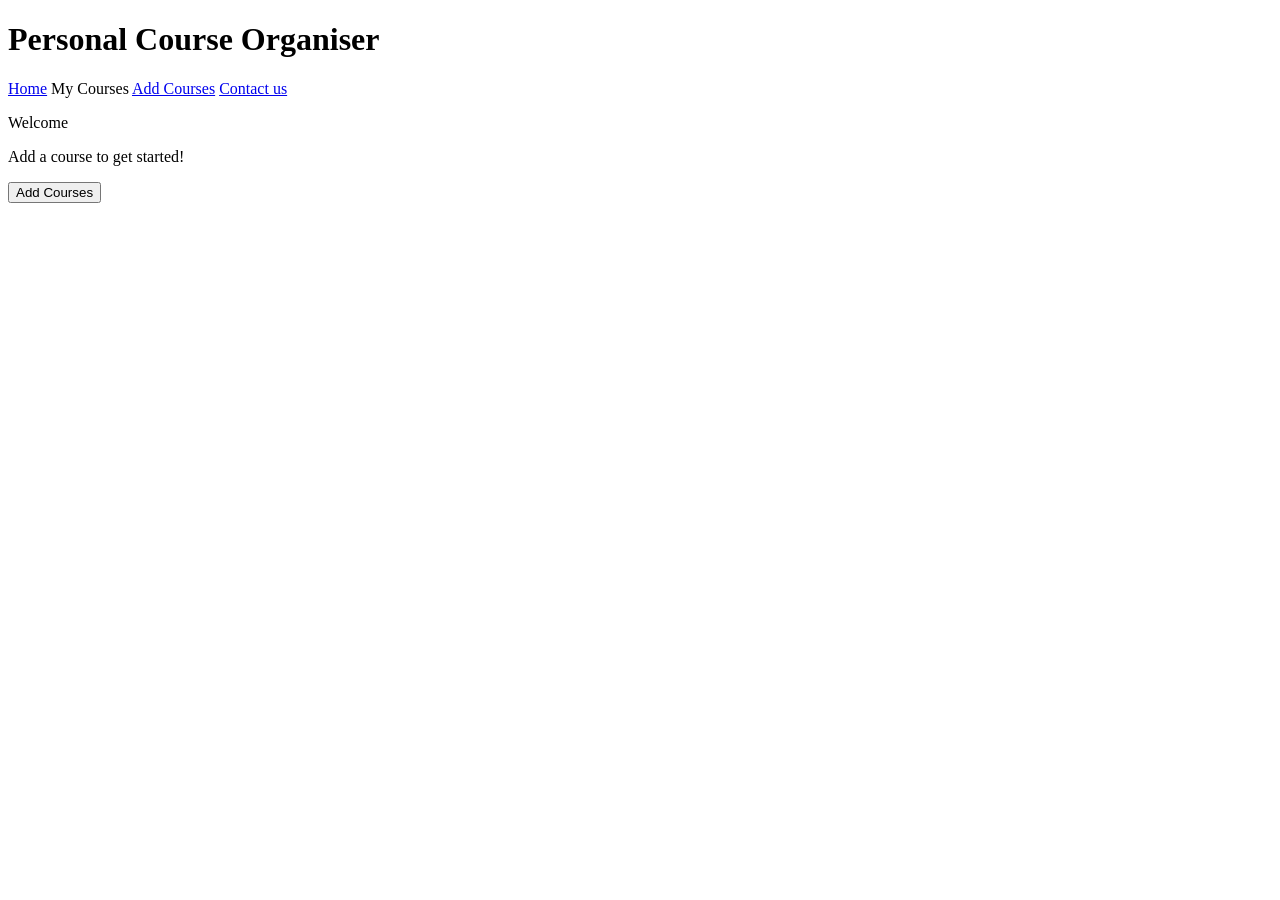
==== index.html @ 77fe83d4 "For the website" ====
<!DOCTYPE html>
<html>
    <head>
        <link rel="stylesheet" href="Home.css">
        <title>Personal Course Organiser</title>
    </head>
    <body>
    <h1 class="title">Personal Course Organiser</h1>
    <nav>
        <a href="Home.html">Home</a>
        <a>My Courses</a>
        <a href="../Add/AddPage.html">Add Courses</a>
        <a href="../Contact/Contact.html">Contact us</a>
    </nav>
    <p class="Welcome-sign">Welcome</p>
    <p class="Welcome">Add a course to get started!</p>
    <button class="navi" onclick="location.href='../Add/AddPage.html'">Add Courses</button>
    </body>
</html>
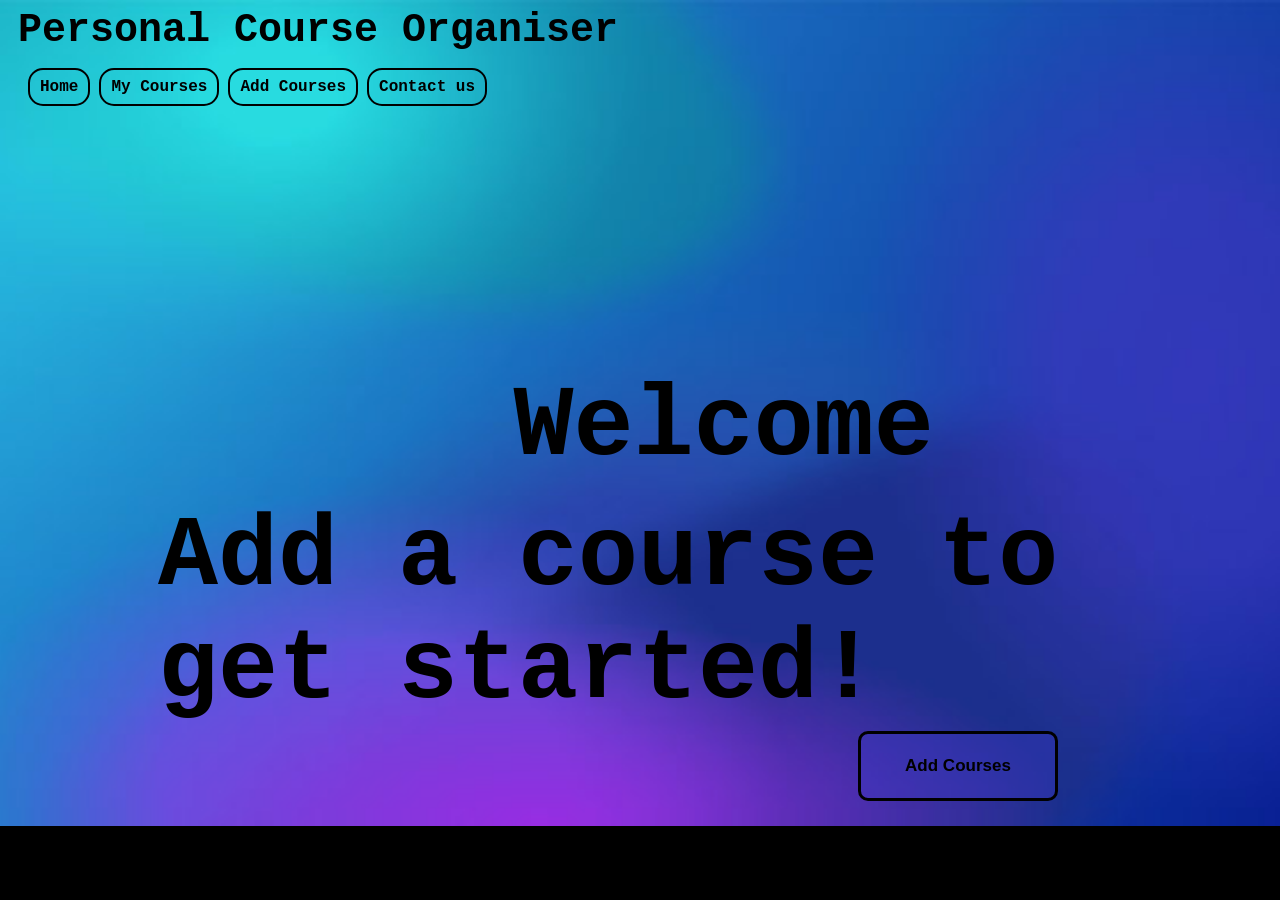
==== commit 07c1cf6b: "Updated index" ====
--- a/index.html
+++ b/index.html
@@ -1,16 +1,16 @@
 <!DOCTYPE html>
 <html>
     <head>
-        <link rel="stylesheet" href="Home.css">
+        <link rel="stylesheet" href="Home/Home.css">
         <title>Personal Course Organiser</title>
     </head>
     <body>
     <h1 class="title">Personal Course Organiser</h1>
     <nav>
-        <a href="Home.html">Home</a>
+        <a href="Home/Home.html">Home</a>
         <a>My Courses</a>
-        <a href="../Add/AddPage.html">Add Courses</a>
-        <a href="../Contact/Contact.html">Contact us</a>
+        <a href="Add/AddPage.html">Add Courses</a>
+        <a href="Contact/Contact.html">Contact us</a>
     </nav>
     <p class="Welcome-sign">Welcome</p>
     <p class="Welcome">Add a course to get started!</p>
--- a/Home/Home.css
+++ b/Home/Home.css
@@ -0,0 +1,79 @@
+body{
+    background-image: url(../Pix/Stronger.jpg);
+    background-color: rgb(0, 0, 0);
+    background-repeat: no-repeat;
+    background-position: center;
+    background-size: cover;
+    min-height: 90vh;
+}
+.title{
+    display: inline;
+    font-family: 'Courier New', Courier, monospace;
+    border: none;
+    margin-top: 0;
+    margin-right: 400px;
+    padding: 10px;
+    font-size: 40px;
+}
+nav {
+  display: inline-block;
+  padding: 15px 20px;
+}
+nav a {
+  display: inline-block;
+  color: black;
+  border-color: black;
+  border-style: solid;
+  border-width: 2px;
+  text-decoration: none;
+  font-weight: bold;
+  font-family: 'Courier New', Courier, monospace;
+  padding-left: 10px;
+  padding-right: 10px;
+  padding-bottom: 8px;
+  padding-top: 8px;
+  margin-right: 5px;
+  border-radius: 15px;
+}
+nav a:hover {
+  transition: 0.25s;
+  cursor: pointer;
+  background-color: black;
+  color: white;
+}
+.Welcome-sign{
+    font-family: 'Courier New', Courier, monospace;
+    font-weight: bolder;
+    font-size: 100px;
+    margin-top: 250px;
+    padding-left: 40%;
+    color: black;
+    height: 30px;
+}
+.Welcome{
+    font-family: 'Courier New', Courier, monospace;
+    font-weight: bolder;
+    font-size: 100px;
+    padding-left: 150px;
+    color: black;
+    height: 30px;
+}
+.navi{
+    border-color: black;
+    border-style: solid;
+    border-radius: 10px;
+    margin-left: 850px;
+    margin-top: 100px;
+    height: 70px;
+    width: 200px;
+    font-weight: bolder;
+    background-color: rgba(61, 57, 200, 0.357);
+    border-width: 3px;
+    font-size: 17px;
+}
+.navi:hover{
+    transition: 0.25s;
+    cursor: pointer;
+    background-color: black;
+    color: white;
+}
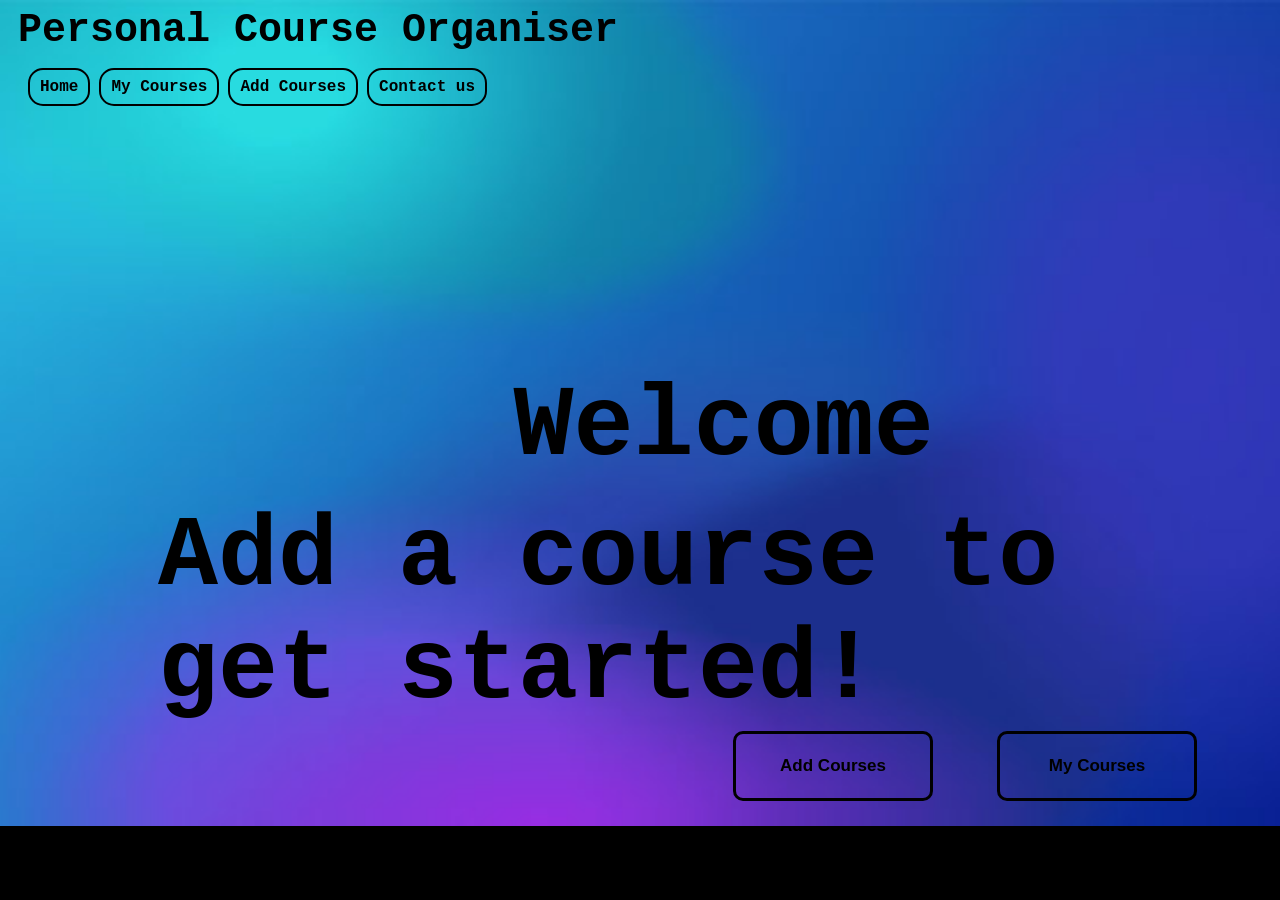
==== commit 64864775: "Complete?" ====
--- a/index.html
+++ b/index.html
@@ -8,12 +8,13 @@
     <h1 class="title">Personal Course Organiser</h1>
     <nav>
         <a href="Home/Home.html">Home</a>
-        <a>My Courses</a>
+        <a href="MyCour/MyCourses.html">My Courses</a>
         <a href="Add/AddPage.html">Add Courses</a>
         <a href="Contact/Contact.html">Contact us</a>
     </nav>
     <p class="Welcome-sign">Welcome</p>
     <p class="Welcome">Add a course to get started!</p>
-    <button class="navi" onclick="location.href='../Add/AddPage.html'">Add Courses</button>
+    <button class="navi" onclick="location.href='Add/AddPage.html'">Add Courses</button>
+    <button class="navi2" onclick="location.href='MyCour/MyCourses.html'">My Courses</button>
     </body>
 </html>
--- a/Home/Home.css
+++ b/Home/Home.css
@@ -59,15 +59,16 @@
     height: 30px;
 }
 .navi{
+    display: inline-block;
     border-color: black;
     border-style: solid;
     border-radius: 10px;
-    margin-left: 850px;
+    margin-left: 725px;
     margin-top: 100px;
     height: 70px;
     width: 200px;
     font-weight: bolder;
-    background-color: rgba(61, 57, 200, 0.357);
+    background-color: rgba(62, 57, 200, 0);
     border-width: 3px;
     font-size: 17px;
 }
@@ -76,4 +77,24 @@
     cursor: pointer;
     background-color: black;
     color: white;
+}
+.navi2{
+    display: inline-block;
+    border-color: black;
+    border-style: solid;
+    border-radius: 10px;
+    margin-left: 60px;
+    margin-top: 100px;
+    height: 70px;
+    width: 200px;
+    font-weight: bolder;
+    background-color: rgba(62, 57, 200, 0);
+    border-width: 3px;
+    font-size: 17px;
+}
+.navi2:hover{
+    transition: 0.25s;
+    cursor: pointer;
+    background-color: black;
+    color: white;
 }
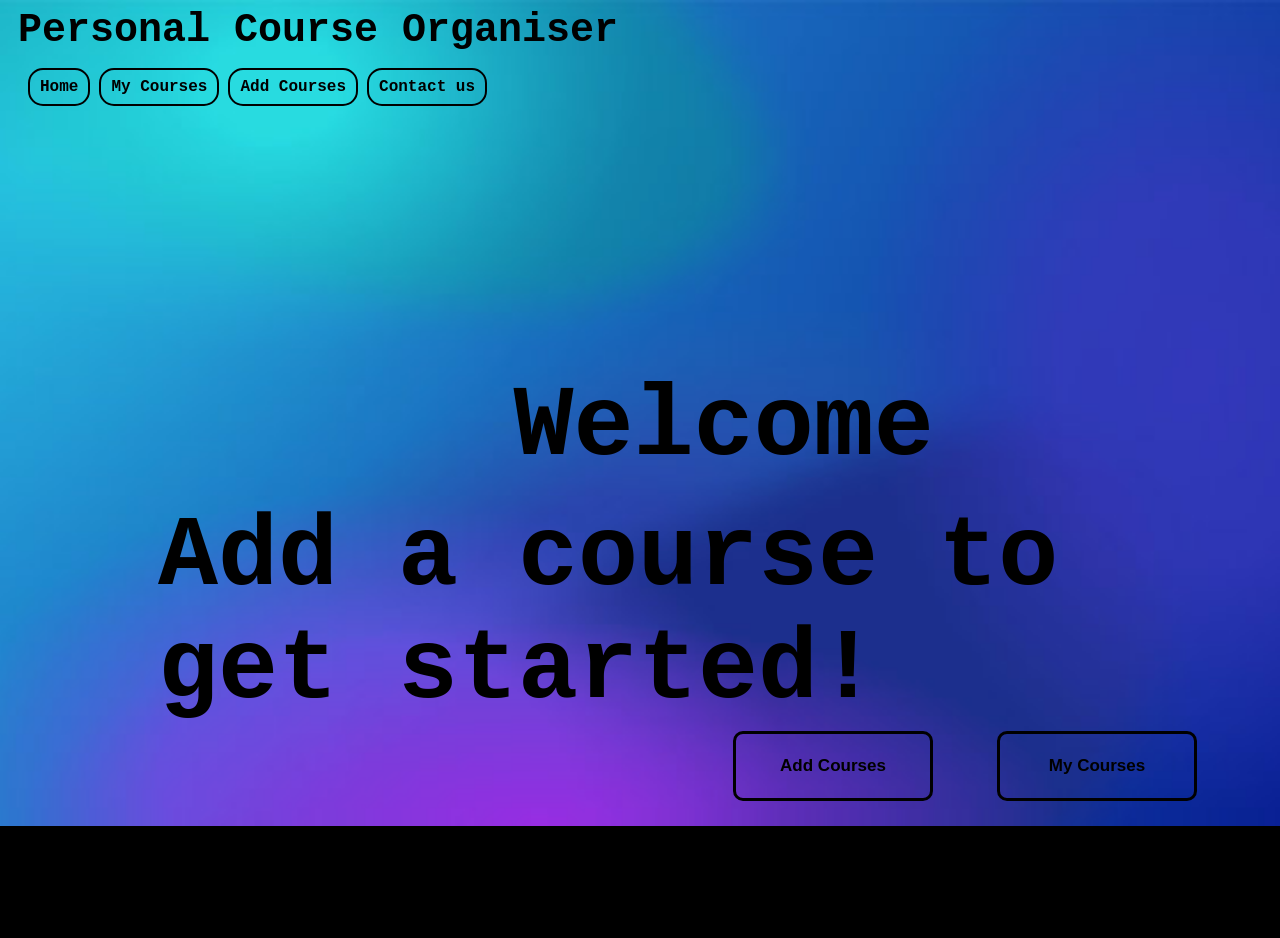
==== commit afc8c87d: "The finale" ====
--- a/index.html
+++ b/index.html
@@ -7,7 +7,7 @@
     <body>
     <h1 class="title">Personal Course Organiser</h1>
     <nav>
-        <a href="Home/Home.html">Home</a>
+        <a href="index.html">Home</a>
         <a href="MyCour/MyCourses.html">My Courses</a>
         <a href="Add/AddPage.html">Add Courses</a>
         <a href="Contact/Contact.html">Contact us</a>
@@ -17,4 +17,7 @@
     <button class="navi" onclick="location.href='Add/AddPage.html'">Add Courses</button>
     <button class="navi2" onclick="location.href='MyCour/MyCourses.html'">My Courses</button>
     </body>
+    <footer>
+        <p class="credits">Made By Ziad Yasser</p>
+    </footer>
 </html>
--- a/Home/Home.css
+++ b/Home/Home.css
@@ -97,4 +97,11 @@
     cursor: pointer;
     background-color: black;
     color: white;
+}
+.credits{
+    font-family: 'Courier New', Courier, monospace;
+    font-size: large;
+    position: absolute;
+    top: 900px;
+    left: 850px;
 }
